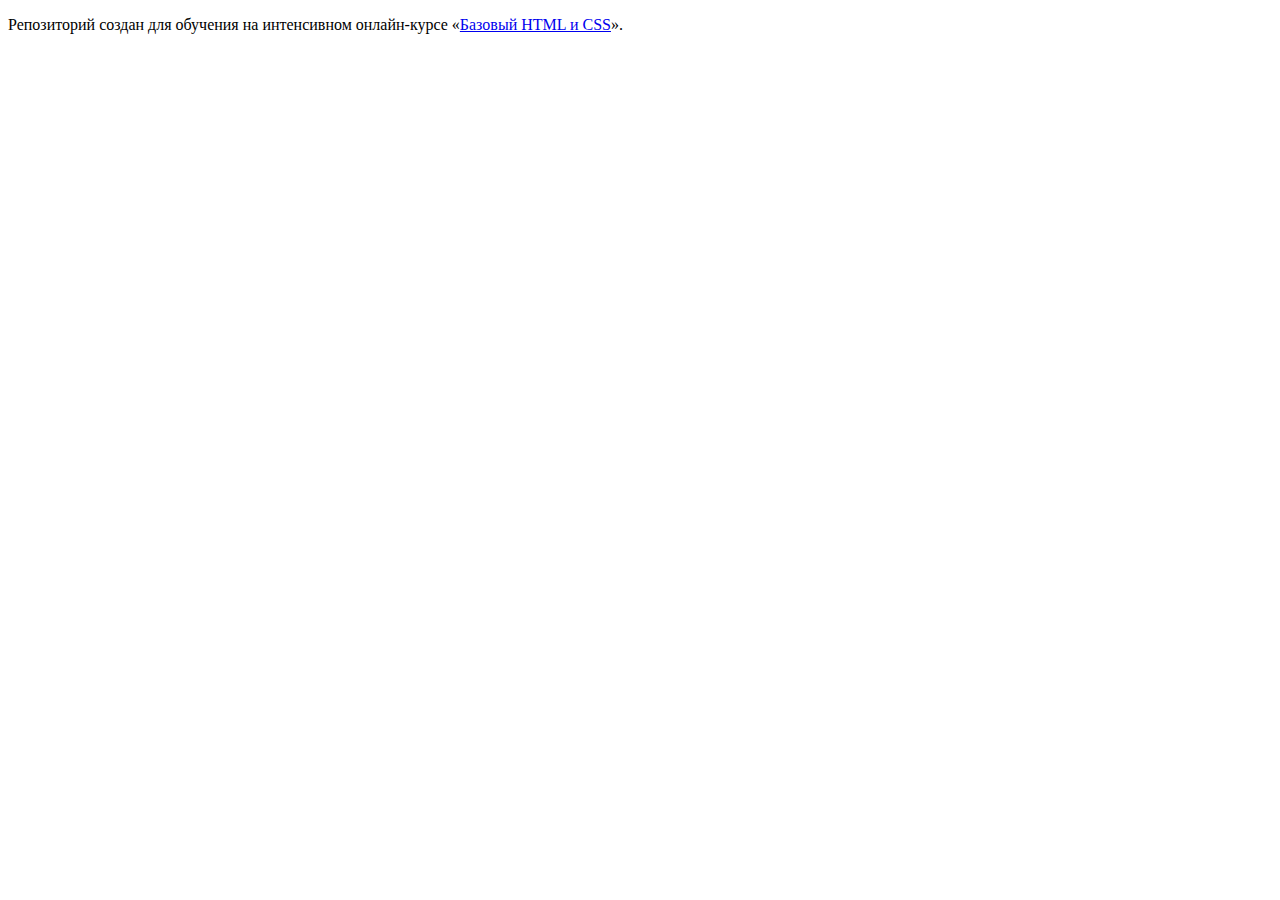
==== index.html @ b47462d6 ":hatching_chick:" ====
<!DOCTYPE html>
<html lang="ru">
  <head>
    <meta charset="utf-8">
    <title>HTML Academy: Барбершоп</title>
  </head>
  <body>

    <p>Репозиторий создан для обучения на интенсивном онлайн‑курсе «<a href="https://htmlacademy.ru/intensive/htmlcss">Базовый HTML и CSS</a>».</p>

  </body>
</html>
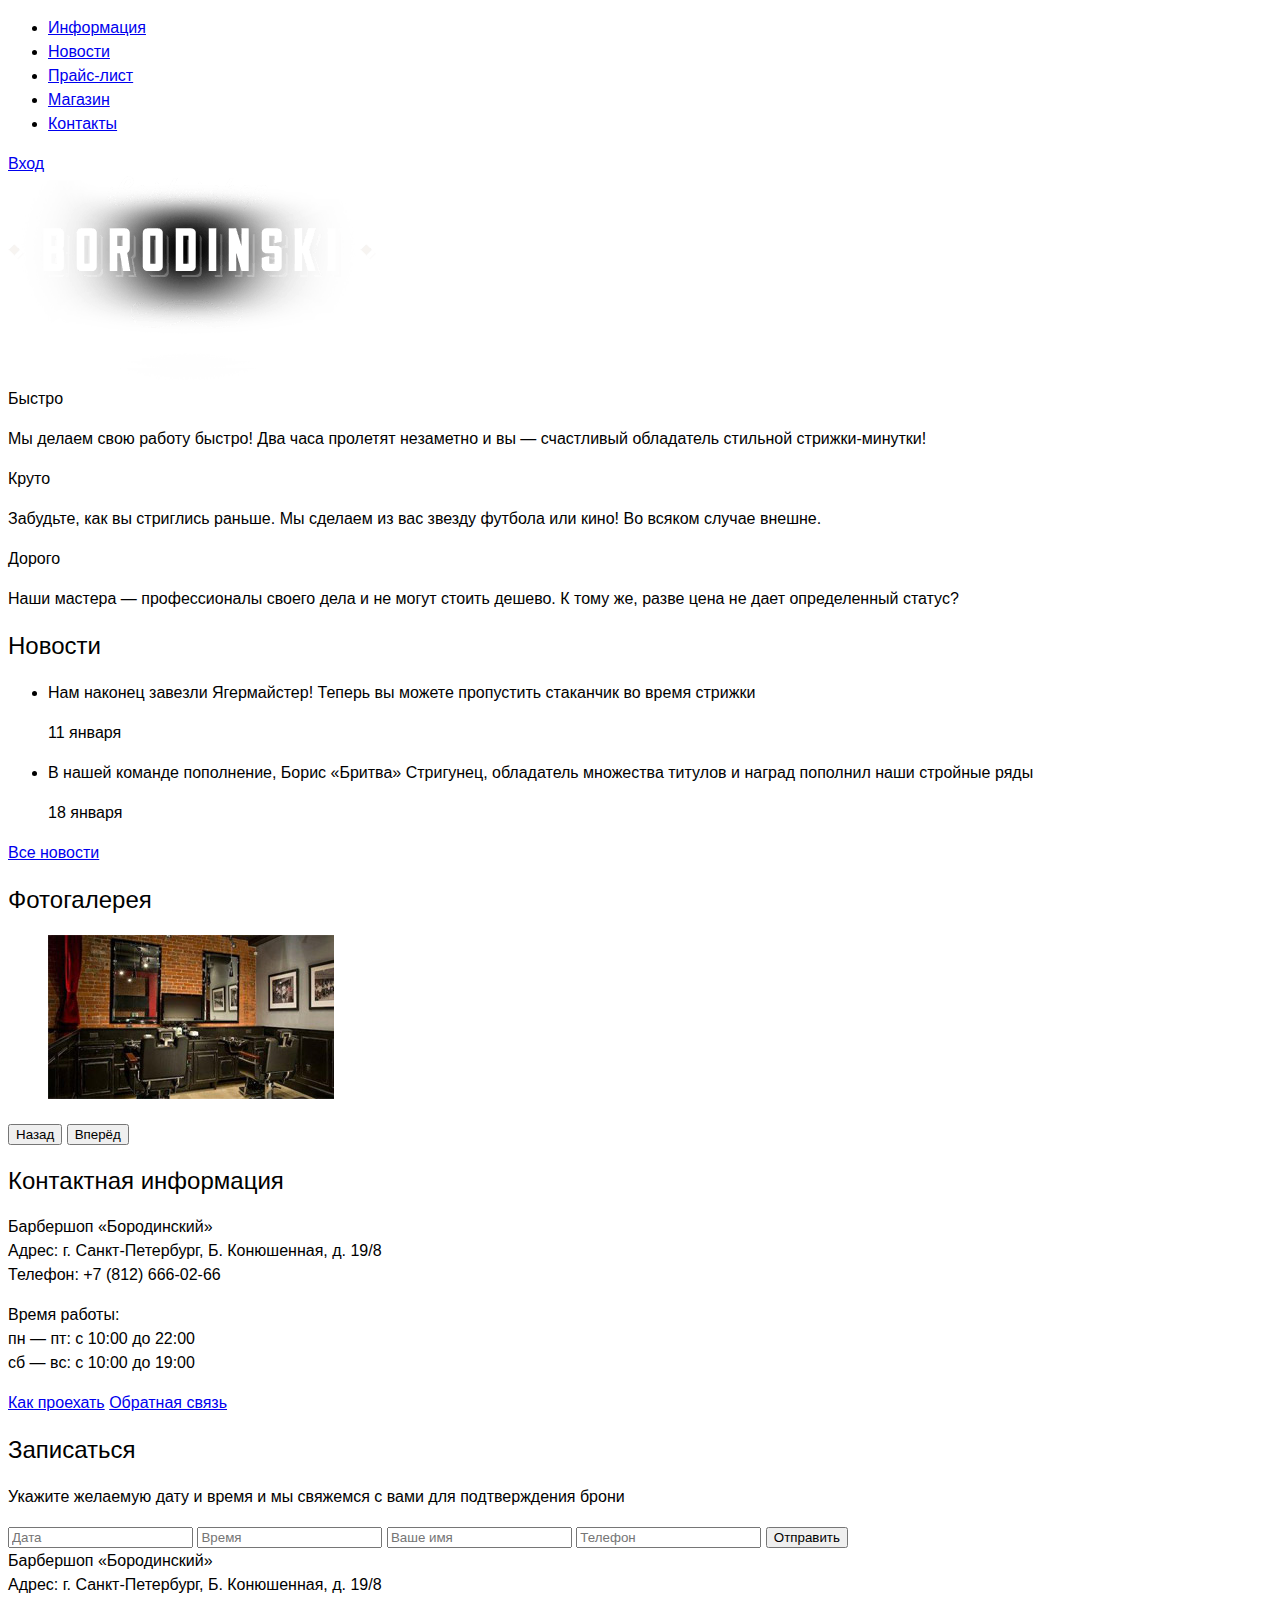
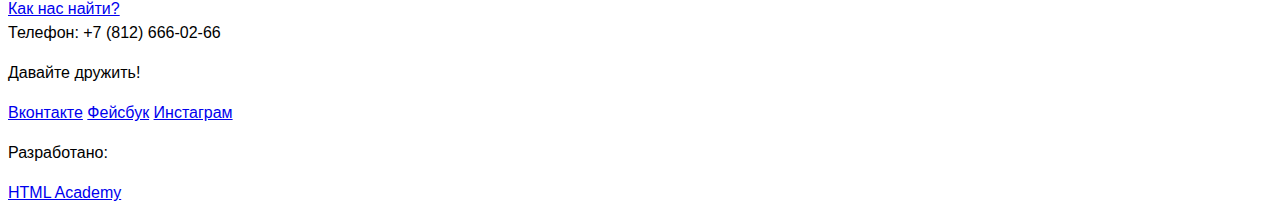
==== commit 55bcf8ad: "Подготовка графики и текстовых стилей" ====
--- a/index.html
+++ b/index.html
@@ -2,11 +2,128 @@
 <html lang="ru">
   <head>
     <meta charset="utf-8">
-    <title>HTML Academy: Барбершоп</title>
+    <title>Барбершоп «Бородинский»</title>
+    <link rel="stylesheet" href="css/style.css">
   </head>
   <body>
-
-    <p>Репозиторий создан для обучения на интенсивном онлайн‑курсе «<a href="https://htmlacademy.ru/intensive/htmlcss">Базовый HTML и CSS</a>».</p>
-
+    <header class="main-header">
+      <div class="container">
+        <nav class="main-navigation">
+          <ul>
+            <li>
+              <a href="#">Информация</a>
+            </li>
+            <li>
+              <a href="#">Новости</a>
+            </li>
+            <li>
+              <a href="#">Прайс-лист</a>
+            </li>
+            <li>
+              <a href="#">Магазин</a>
+            </li>
+            <li>
+              <a href="#">Контакты</a>
+            </li>
+          </ul>
+        </nav>
+        <div class="user-block">
+          <a class="login" href="#">Вход</a>
+        </div>
+      </div>
+    </header>
+    <main class="container">
+      <div class="index-logo">
+        <img src="img/logo-index.png" width="368" height="204" alt="Барбершоп «Бородинский»">
+      </div>
+      <section class="features">
+        <div class="features-item">
+          <b class="features-name">Быстро</b>
+          <p>Мы делаем свою работу быстро! Два часа пролетят незаметно и вы — счастливый обладатель стильной стрижки-минутки!</p>
+        </div>
+        <div class="features-item">
+          <b class="features-name">Круто</b>
+          <p>Забудьте, как вы стриглись раньше. Мы сделаем из вас звезду футбола или кино! Во всяком случае внешне.</p>
+        </div>
+        <div class="features-item">
+          <b class="features-name">Дорого</b>
+          <p>Наши мастера — профессионалы своего дела и не могут стоить дешево. К тому же, разве цена не дает определенный статус?</p>
+        </div>
+      </section>
+      <div class="index-content">
+        <div class="index-content-left">
+          <h2 class="index-content-title">Новости</h2>
+          <ul class="news-preview">
+            <li>
+              <p>Нам наконец завезли Ягермайстер! Теперь вы можете пропустить стаканчик во время стрижки</p>
+              <time datetime="2016-01-11">11 января</time>
+            </li>
+            <li>
+              <p>В нашей команде пополнение, Борис «Бритва» Стригунец, обладатель множества титулов и наград пополнил наши стройные ряды</p>
+              <time datetime="2016-01-18">18 января</time>
+            </li>
+          </ul>
+          <a class="btn" href="#">Все новости</a>
+        </div>
+        <div class="index-content-right">
+          <h2 class="index-content-title">Фотогалерея</h2>
+          <div class="gallery">
+            <figure class="gallery-content">
+              <img src="img/gallery-barbershop-borodinski.jpg" width="286" height="164" alt="Фотогалерея">
+            </figure>
+            <button class="btn gallery-prev">Назад</button>
+            <button class="btn gallery-next">Вперёд</button>
+          </div>
+        </div>
+      </div>
+      <div class="index-content">
+        <div class="index-content-left">
+          <h2 class="index-content-title">Контактная информация</h2>
+          <p>
+            Барбершоп «Бородинский»<br>
+            Адрес: г. Санкт-Петербург, Б. Конюшенная, д. 19/8<br>
+            Телефон: +7 (812) 666-02-66
+          </p>
+          <p>
+            Время работы:<br>
+            пн — пт: с 10:00 до 22:00<br>
+            сб — вс: с 10:00 до 19:00
+          </p>
+          <a class="btn" href="#">Как проехать</a>
+          <a class="btn" href="#">Обратная связь</a>
+        </div>
+        <div class="index-content-right">
+          <h2 class="index-content-title">Записаться</h2>
+          <p>Укажите желаемую дату и время и мы свяжемся с вами для подтверждения брони</p>
+          <form class="appointment-form" action="https://echo.htmlacademy.ru" method="post">
+            <input type="text" name="date" value="" placeholder="Дата">
+            <input type="text" name="time" value="" placeholder="Время">
+            <input type="text" name="name" value="" placeholder="Ваше имя">
+            <input type="tel" name="phone" value="" placeholder="Телефон">
+            <button class="btn" type="submit">Отправить</button>
+          </form>
+        </div>
+      </div>
+    </main>
+    <footer class="footer">
+      <div class="container">
+        <section class="footer-contacts">
+          Барбершоп «Бородинский»<br>
+          Адрес: г. Санкт-Петербург, Б. Конюшенная, д. 19/8<br>
+          <a href="#">Как нас найти?</a><br>
+          Телефон: +7 (812) 666-02-66
+        </section>
+        <section class="footer-social">
+          <p>Давайте дружить!</p>
+          <a class="social-btn social-btn-vk" href="#">Вконтакте</a>
+          <a class="social-btn social-btn-fb" href="#">Фейсбук</a>
+          <a class="social-btn social-btn-inst" href="#">Инстаграм</a>
+        </section>
+        <section class="footer-copyright">
+          <p>Разработано:</p>
+          <a class="btn" href="https://htmlacademy.ru">HTML Academy</a>
+        </section>
+      </div>
+    </footer>
   </body>
-</html>
+</html>--- a/css/style.css
+++ b/css/style.css
@@ -0,0 +1,23 @@
+body {
+  font-size: 16px;
+  line-height: 24px;
+  color: #000000;
+  font-weight: 100;
+  font-family: "PT Sans Narrow", "Arial", sans-serif;
+}
+
+h1 {
+  font-size: 30px;
+  line-height: 42px;
+  color: #000000;
+  font-weight: 600;
+  font-family: "PT Sans Narrow Bold", "Arial", sans-serif;
+}
+
+h2 {
+  font-size: 24px;
+  line-height: 30px;
+  color: #000000;
+  font-weight: 500;
+  font-family: "PT Sans Narrow Bold", "Arial", sans-serif;
+}